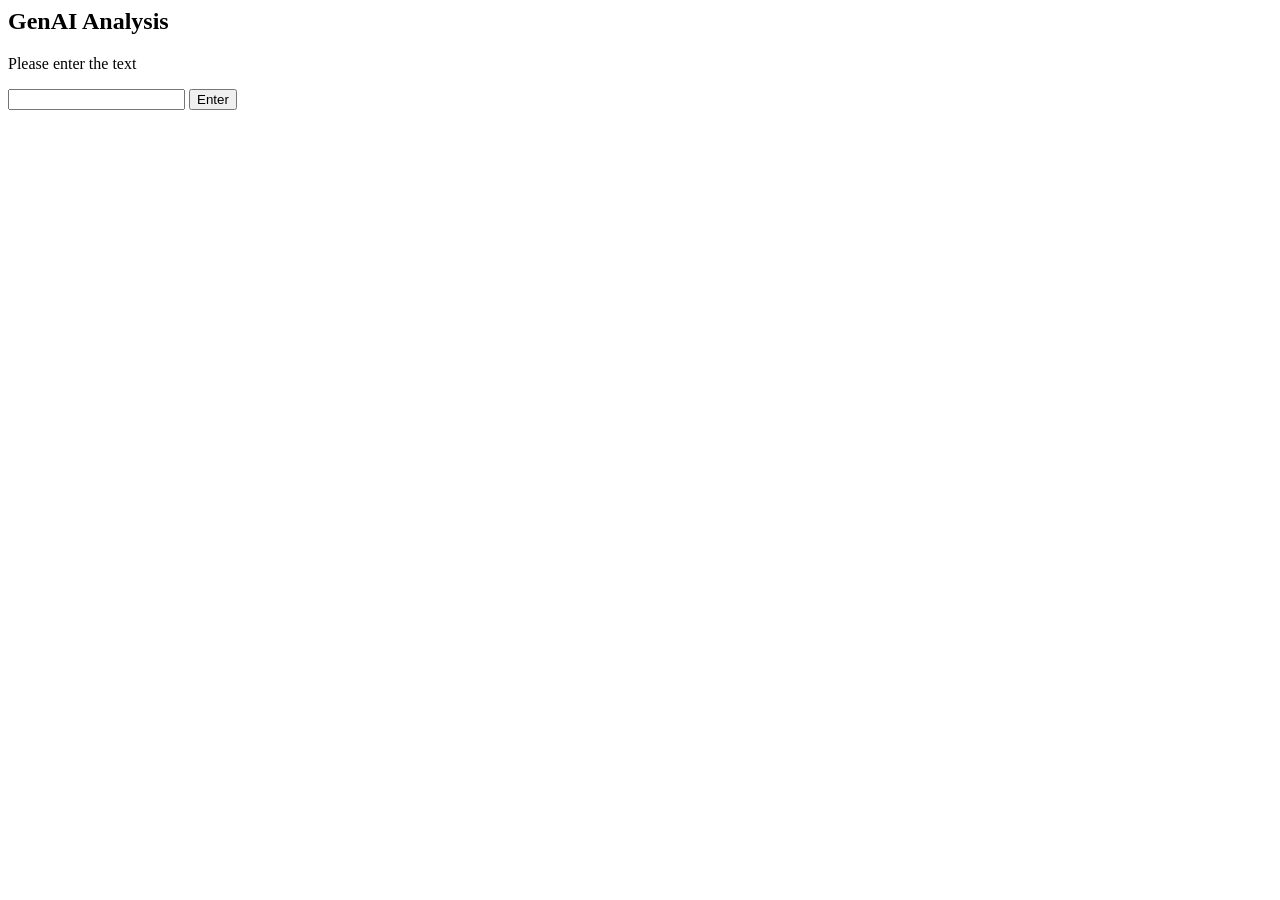
==== templates/GenAI.html @ 25e9daeb "2" ====
<head>
    <meta name="viewport" content="width=device-width, initial-scale=1.0">
    <link rel="stylesheet" href="{{ url_for('static', filename='styles.css') }}">
</head>

<body>
    <div class="container">
        <h2>GenAI Analysis</h2>
        <p>Please enter the text</p>
        <form action="/GenAI_result" method="post">
            <input type="text" name="q">
            <input type="submit" value="Enter">
        </form>
    </div>
</body>
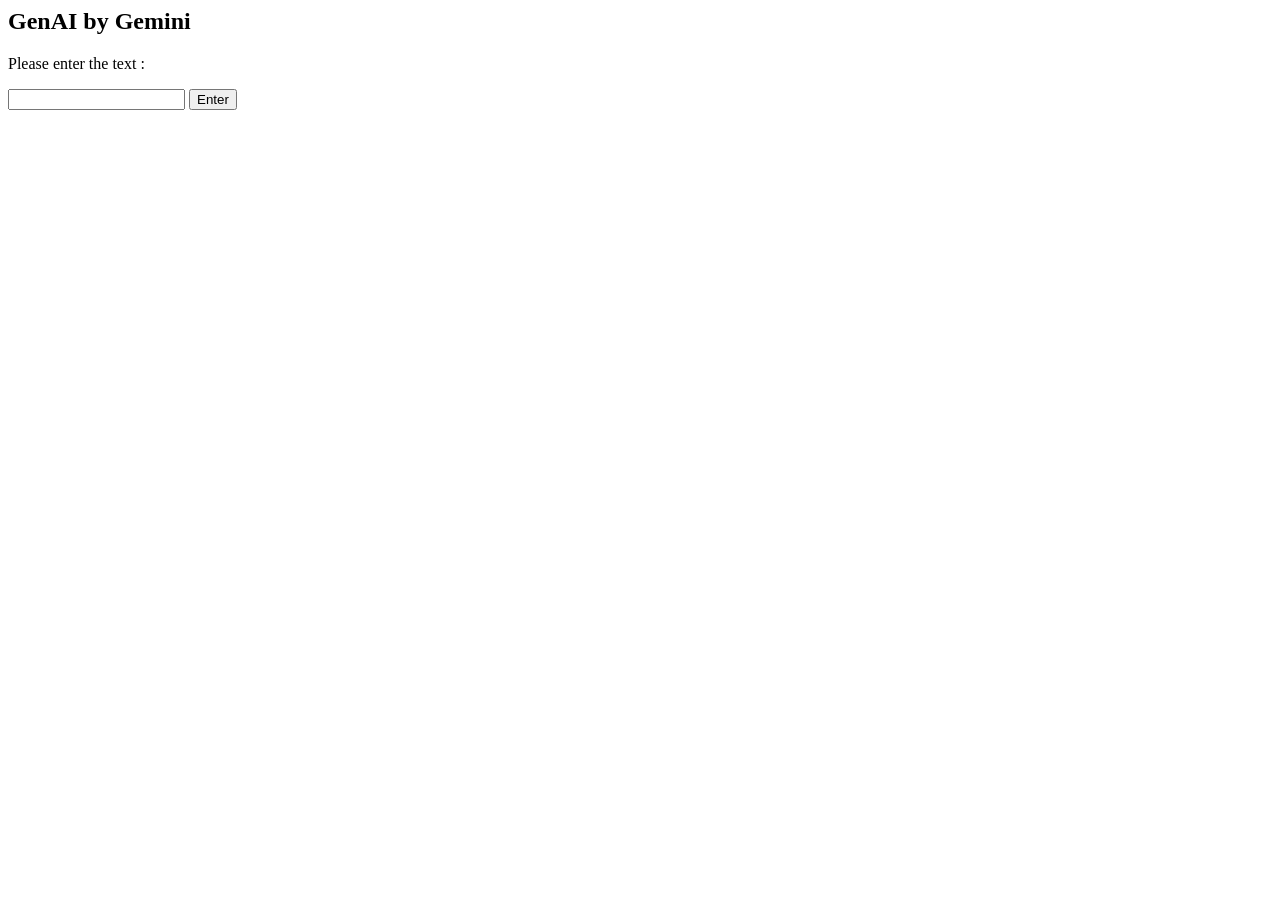
==== commit f395209f: "1" ====
--- a/templates/GenAI.html
+++ b/templates/GenAI.html
@@ -1,17 +1,15 @@
 <head>
-    <meta name="viewport" content="width=device-width, initial-scale=1.0">
-    <link rel="stylesheet" href="{{ url_for('static', filename='styles.css') }}">
+    <meta name=""viewport" content="width=device-width,initial-scale=1.0">
+    <link rel="stylesheet" href="{{url_for('static',filename='styles.css')}}">
 </head>
 
 <body>
     <div class="container">
-        <h2>GenAI Analysis</h2>
-        <p>Please enter the text</p>
+        <h2>GenAI by Gemini</h2>
+        <p>Please enter the text : </p>
         <form action="/GenAI_result" method="post">
-            <input type="text" name="q">
-            <input type="submit" value="Enter">
+            <input type = "text" name="q">
+            <input type = "submit" value="Enter">
         </form>
     </div>
-</body>
-
-
+</body>
